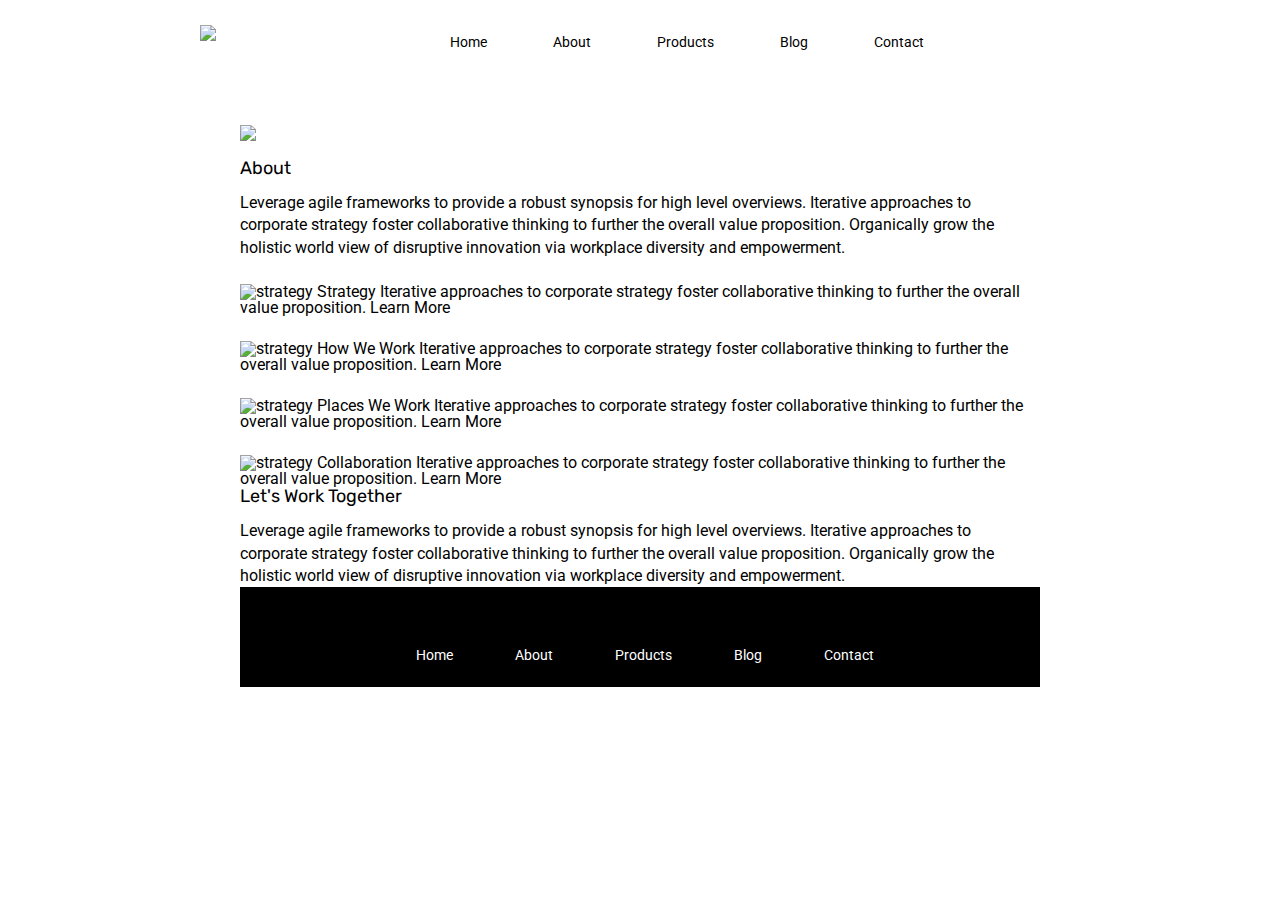
==== about.html @ c63558ba "making progress" ====
<!doctype html>

<html lang="en">
<head>
  <meta charset="utf-8">

  <title>Sprint Challenge - About</title>

  <link href="https://fonts.googleapis.com/css?family=Roboto|Rubik" rel="stylesheet">
  <link rel="stylesheet" href="css/index.css">

</head>

<body>
      
    <div class="static-navbar">
        <nav>
            <div>
             <img class="logo" src="C:\Users\Owner\Desktop\Lambda-Git\Sprint-Challenge--User-Interface\img\lambda-black.png">
             </div> 
            <span>
             <a href="#">Home</a>
             <a href="about.html">About</a>
             <a href="#">Products</a>
             <a href="#">Blog</a>
             <a href="#">Contact</a>
            </span> 
         
        </nav>
    </div>
    <div class="container about-page">
        <div class="road">
            <img class="road-m" src=C:\Users\Owner\Desktop\Lambda-Git\Sprint-Challenge--User-Interface\img\jumbo-about.png>
        </div>    
    

   
   <section class="header">
      <h1>About
      </h1>
       <p>Leverage agile frameworks to provide a robust synopsis for high level overviews. Iterative approaches to corporate strategy foster collaborative thinking to further the overall value proposition. Organically grow the holistic world view of disruptive innovation via workplace diversity and empowerment.
      </p>
    </section>
    
    <section class="Strat">
      <img src="img/about-plan.png" alt="strategy">
    
      Strategy
    
      Iterative approaches to corporate strategy foster collaborative thinking to further the overall value proposition.

      Learn More
    </section>  


    <section class="Work">
     <img src="img/about-working.png" alt="strategy">
    
      How We Work
    
      Iterative approaches to corporate strategy foster collaborative thinking to further the overall value proposition.

      Learn More
    </section> 

    <section class="Place">
      <img src="img/about-office.png" alt="strategy">
    
      Places We Work

      Iterative approaches to corporate strategy foster collaborative thinking to further the overall value proposition.

      Learn More
    </section>

    <section class="Meeting">
      <img src="img/about-meeting.png" alt="strategy">
     
      Collaboration
    
      Iterative approaches to corporate strategy foster collaborative thinking to further the overall value proposition.

      Learn More
    </section>  

    <section class="foot-of-page">
     <h1>Let's Work Together</h1>

     <p>
        Leverage agile frameworks to provide a robust synopsis for high level overviews. Iterative approaches to corporate strategy foster collaborative thinking to further the overall value proposition. Organically grow the holistic world view of disruptive innovation via workplace diversity and empowerment.
      </p>  
    </section>
        
      <footer>
        <nav>
          <a href="index.html">Home</a>
          <a href="#">About</a>
          <a href="#">Products</a>
          <a href="#">Blog</a>
          <a href="#">Contact</a>
        </nav>
      </footer>
    </div><!-- container -->        
</body>
</html>
---- css/index.css ----
/* http://meyerweb.com/eric/tools/css/reset/ 
   v2.0 | 20110126
   License: none (public domain)
*/

html, body, div, span, applet, object, iframe,
h1, h2, h3, h4, h5, h6, p, blockquote, pre,
a, abbr, acronym, address, big, cite, code,
del, dfn, em, img, ins, kbd, q, s, samp,
small, strike, strong, sub, sup, tt, var,
b, u, i, center,
dl, dt, dd, ol, ul, li,
fieldset, form, label, legend,
table, caption, tbody, tfoot, thead, tr, th, td,
article, aside, canvas, details, embed, 
figure, figcaption, footer, header, hgroup, 
menu, nav, output, ruby, section, summary,
time, mark, audio, video {
	margin: 0;
	padding: 0;
	border: 0;
	font-size: 100%;
	font: inherit;
	vertical-align: baseline;
}
/* HTML5 display-role reset for older browsers */
article, aside, details, figcaption, figure, 
footer, header, hgroup, menu, nav, section {
	display: block;
}
body {
	line-height: 1;
}
ol, ul {
	list-style: none;
}
blockquote, q {
	quotes: none;
}
blockquote:before, blockquote:after,
q:before, q:after {
	content: '';
	content: none;
}
table {
	border-collapse: collapse;
	border-spacing: 0;
}

* {
    box-sizing: border-box;
}

html, body {
    height: 100%;
    font-family: 'Roboto', sans-serif;
}

h1, h2, h3, h4, h5 {
    font-size: 18px;
    margin-bottom: 15px;
    font-family: 'Rubik', sans-serif;
}

p {
    line-height: 1.4;
}

.container {
    width: 800px;
    margin: 0 auto;
}

.top-content {
    display: flex;
    flex-wrap: wrap;
    justify-content: space-evenly;
    margin-bottom: 20px;
    border-bottom: 1px dashed black;
}

.top-content .text-container {
    width: 48%;
    padding: 0 1%;
    padding-bottom: 20px;  
}

.middle-content {
    margin-bottom: 20px;
    border-bottom: 1px dashed black;
    width: initial;
}

.middle-content h2 {
    padding: 0 2%;
    margin-bottom: 0;
}


.bottom-content {
    display: flex;
    margin: 0 2% 20px;
    justify-content: space-around;
}

.bottom-content .text-container {
    padding-right: 4%;
}

.bottom-content .text-container:last-child {
    padding-right: 0;
}

footer {
    width: 100%;
    background: black;
}

footer nav {
    width: 60%;
    display: flex;
    justify-content: space-between;
    align-items: center;
    padding: 20px 2%;
    font-size: 14px;
}

footer nav a {
    color: white;
    text-decoration: none;
}
.static-navbar {

    position: none;
  
    top: 0;
  
    width: 100%;
  
    z-index: 5;
  
  }
  
  
  
  nav {
  
    display: block;
  
    width: 880px;
  
    height: 100px;
  
    margin: 0 auto;
  
    position: relative;
  
  }
  
  
  
  nav a {
  
    text-decoration: none;
  
    color: black;
  
    margin: 35px 31px 0 31px;
  
    font-size: 14px;
  
    display: inline-block;
  
  }
  
  
  
  nav a:hover {
  
    color: rgb(176, 177, 178);
  
  }
  
  
  
  nav a:first-child {
  
    margin-left: 0;
  
  }
  
  
  
  nav div {
  
    display: inline-block;
  
    position: absolute;
  
    right: auto;
  
  }
  
  
  
  img {
  
    margin-top: 25px;
  
  }

.box-a{
      background-color: teal;
      height: 100px;
      margin: 20px 2.5%;
      color: white;
      display: flex;
      align-items: center;
      justify-content: center;
      width: 100px;
 }
  
.box-b{
    background-color: gold;
    height: 100px;
    margin: 20px 2.5%;
    color: white;
    display: flex;
    align-items: center;
    justify-content: center;
    width: 100px;
}

.box-c{
    background-color: cadetblue;
    height: 100px;
    margin: 20px 2.5%;
    color: white;
    display: flex;
    align-items: center;
    justify-content: center;
    width: 100px;
}

.box-d{
    background-color:coral;  
    height: 100px;
    margin: 20px 2.5%;
    color: white;
    display: flex;
    align-items: center;
    justify-content: center;
    width: 100px; 
}

.box-e{
    background-color: crimson; 
    height: 100px;
    margin: 20px 2.5%;
    color: white;
    display: flex;
    align-items: center;
    justify-content: center;
    width: 100px;
}

.box-f{
    background-color: forestgreen;    
    height: 100px;
    margin: 20px 2.5%;
    color: white;
    display: flex;
    align-items: center;
    justify-content: center;
    width: 100px;
}

.box-g{
    background-color: darkorchid;  
    height: 100px;
    margin: 20px 2.5%;
    color: white;
    display: flex;
    align-items: center;
    justify-content: center;
    width: 100px; 
}
.box-h{
    background-color: hotpink;   
    height: 100px;
    margin: 20px 2.5%;
    color: white;
    display: flex;
    align-items: center;
    justify-content: center;
    width: 100px;
}

.box-i{
    background-color: indigo;  
    height: 100px;
    margin: 20px 2.5%;
    color: white;
    display: flex;
    align-items: center;
    justify-content: center;
    width: 100px; 
}

.box-j{
    background-color: dodgerblue;
    height: 100px;
    margin: 20px 2.5%;
    color: white;
    display: flex;
    align-items: center;
    justify-content: center;
    width: 100px;    
}

.middle-content .boxes{
    display: flex;
    flex-wrap: wrap;
    justify-content: space-evenly;
    height: 300px;
    margin-top: 15px;


}

.road{
    margin-bottom: 15px;
}

span {
    margin-left: 250px;
}
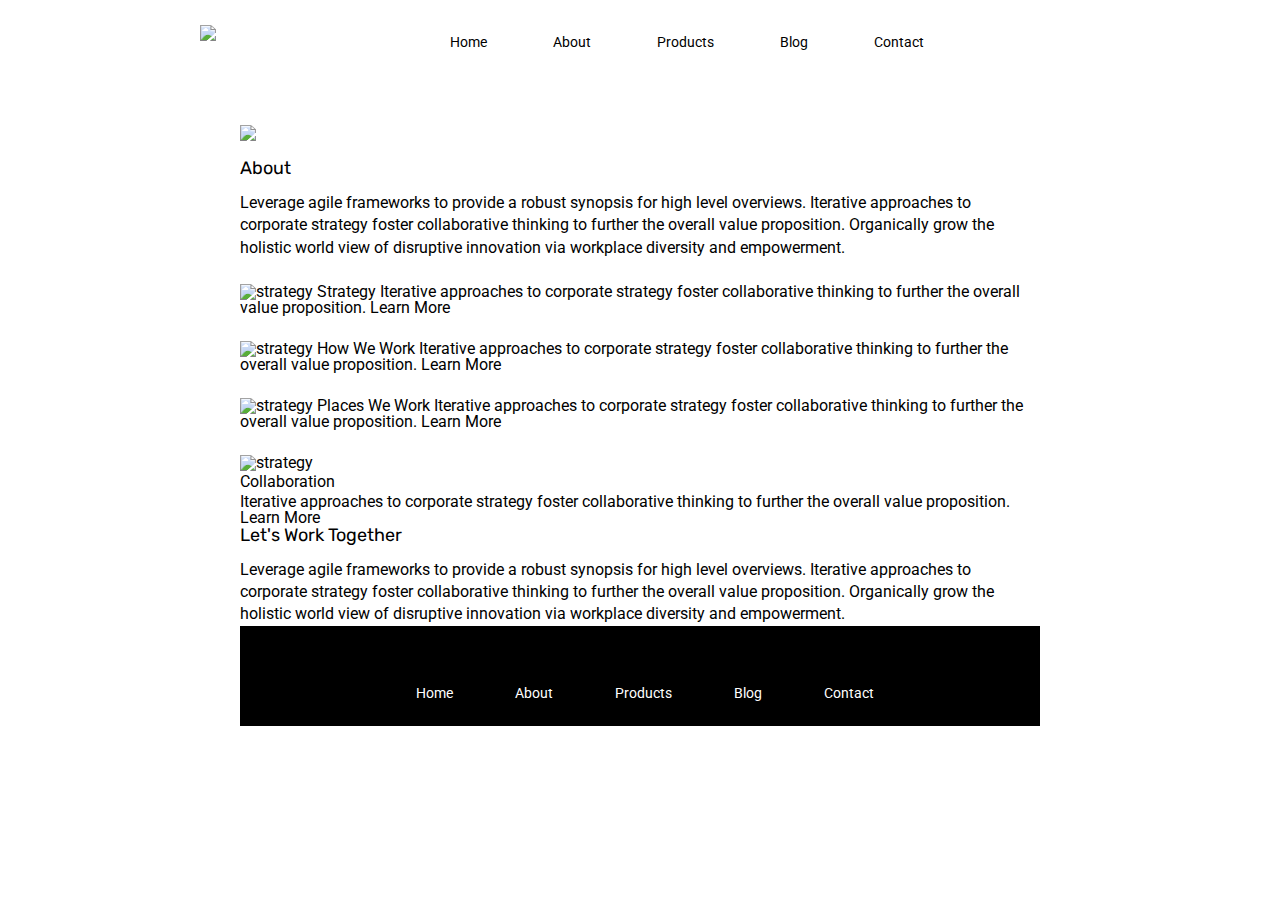
==== commit c259cb9f: "testing-two" ====
--- a/about.html
+++ b/about.html
@@ -76,7 +76,7 @@
     <section class="Meeting">
       <img src="img/about-meeting.png" alt="strategy">
      
-      Collaboration
+     <p>Collaboration</p>
     
       Iterative approaches to corporate strategy foster collaborative thinking to further the overall value proposition.
 
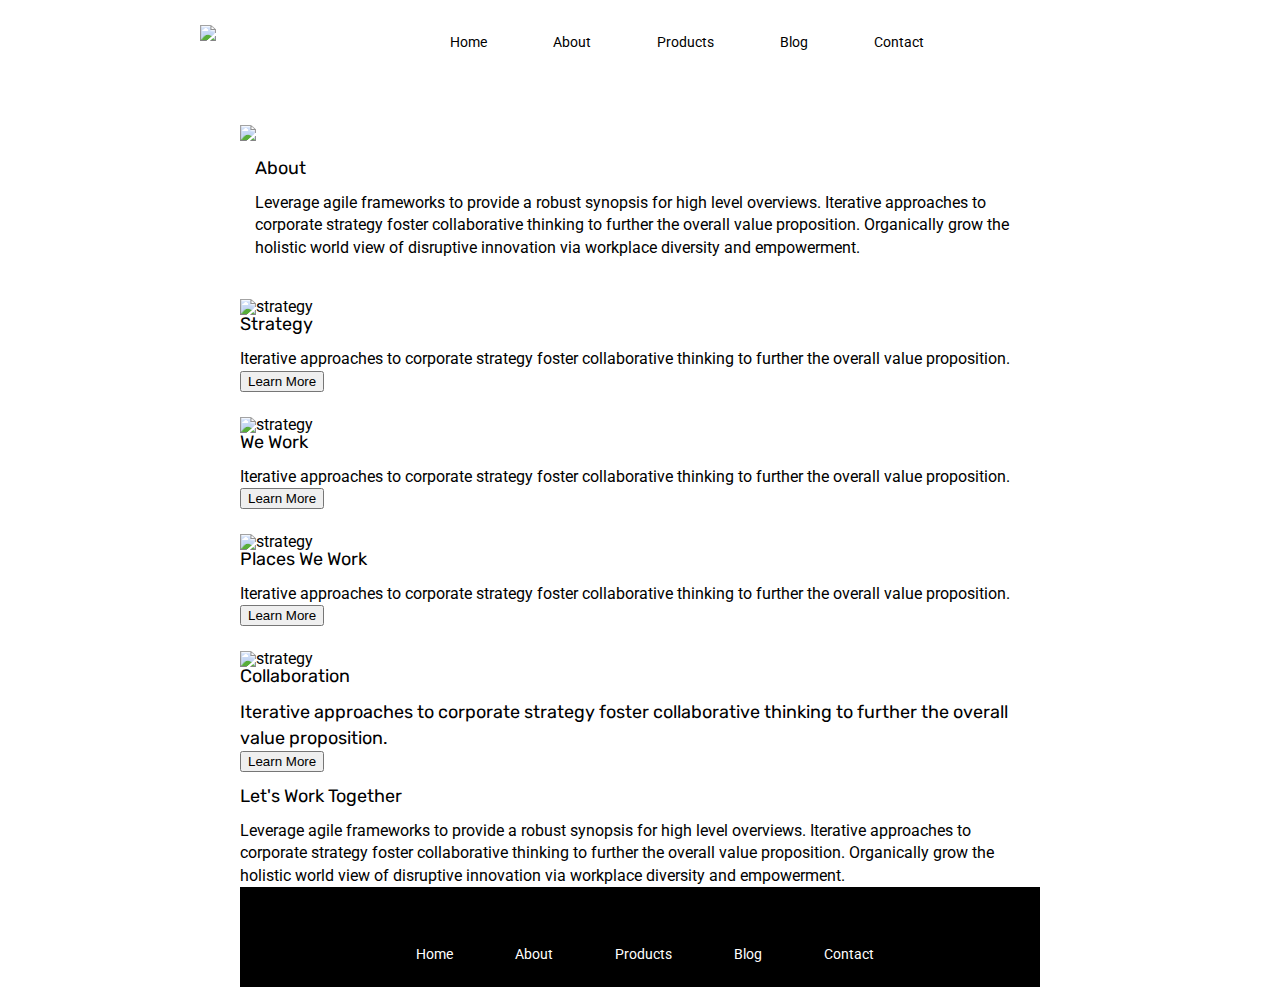
==== commit 4dc2438c: "edited ReadME and testing" ====
--- a/about.html
+++ b/about.html
@@ -19,7 +19,7 @@
              <img class="logo" src="C:\Users\Owner\Desktop\Lambda-Git\Sprint-Challenge--User-Interface\img\lambda-black.png">
              </div> 
             <span>
-             <a href="#">Home</a>
+             <a href="index.html">Home</a>
              <a href="about.html">About</a>
              <a href="#">Products</a>
              <a href="#">Blog</a>
@@ -34,72 +34,80 @@
         </div>    
     
 
-   
-   <section class="header">
+    <section class="body-two"> 
+     <section class="header">
       <h1>About
       </h1>
        <p>Leverage agile frameworks to provide a robust synopsis for high level overviews. Iterative approaches to corporate strategy foster collaborative thinking to further the overall value proposition. Organically grow the holistic world view of disruptive innovation via workplace diversity and empowerment.
       </p>
-    </section>
+     </section>
     
-    <section class="Strat">
+     <section class="Strat">
       <img src="img/about-plan.png" alt="strategy">
     
-      Strategy
+      <h1>Strategy
+      </h1>
     
-      Iterative approaches to corporate strategy foster collaborative thinking to further the overall value proposition.
+       <p>
+         Iterative approaches to corporate strategy foster collaborative thinking to further the overall value proposition.
+        </p>
+      
+       <button>Learn More</button>
 
-      Learn More
-    </section>  
+     </section>  
 
 
-    <section class="Work">
-     <img src="img/about-working.png" alt="strategy">
+     <section class="Work">
+      <img src="img/about-working.png" alt="strategy">
     
-      How We Work
-    
-      Iterative approaches to corporate strategy foster collaborative thinking to further the overall value proposition.
+       <h1>We Work</h1>
+        <p>
+         Iterative approaches to corporate strategy foster collaborative thinking to further the overall value proposition.
+        </p>
+  
+        <button>Learn More</button>
+     </section> 
 
-      Learn More
-    </section> 
-
-    <section class="Place">
+     <section class="Place">
       <img src="img/about-office.png" alt="strategy">
     
-      Places We Work
+      <h1>Places We Work</h1>
 
-      Iterative approaches to corporate strategy foster collaborative thinking to further the overall value proposition.
+        <p>Iterative approaches to corporate strategy foster collaborative thinking to further the overall value proposition.
+        </p>
+        <button>Learn More</button>
+     </section>
 
-      Learn More
-    </section>
+     <section class="Meeting">
+       <img src="img/about-meeting.png" alt="strategy">
+     
+       <h1>Collaboration<h1>
+    
+       <p>
+        Iterative approaches to corporate strategy foster collaborative thinking to further the  overall value proposition.
+       </p>
 
-    <section class="Meeting">
-      <img src="img/about-meeting.png" alt="strategy">
-     
-     <p>Collaboration</p>
-    
-      Iterative approaches to corporate strategy foster collaborative thinking to further the overall value proposition.
+       <button>Learn More</button>
+      </section>  
 
-      Learn More
-    </section>  
+     <section class="foot-of-page">
+       <h1>Let's Work Together</h1>
 
-    <section class="foot-of-page">
-     <h1>Let's Work Together</h1>
-
-     <p>
+       <p>
         Leverage agile frameworks to provide a robust synopsis for high level overviews. Iterative approaches to corporate strategy foster collaborative thinking to further the overall value proposition. Organically grow the holistic world view of disruptive innovation via workplace diversity and empowerment.
-      </p>  
-    </section>
+       </p>  
+     </section>
         
       <footer>
         <nav>
           <a href="index.html">Home</a>
-          <a href="#">About</a>
+          <a href="about.html">About</a>
           <a href="#">Products</a>
           <a href="#">Blog</a>
           <a href="#">Contact</a>
         </nav>
       </footer>
-    </div><!-- container -->        
+     </div><!-- container --> 
+</body>       
 </body>
 </html>--- a/css/index.css
+++ b/css/index.css
@@ -334,4 +334,9 @@
 
 span {
     margin-left: 250px;
-}+}
+
+section.header{
+    margin: 15px;
+}
+
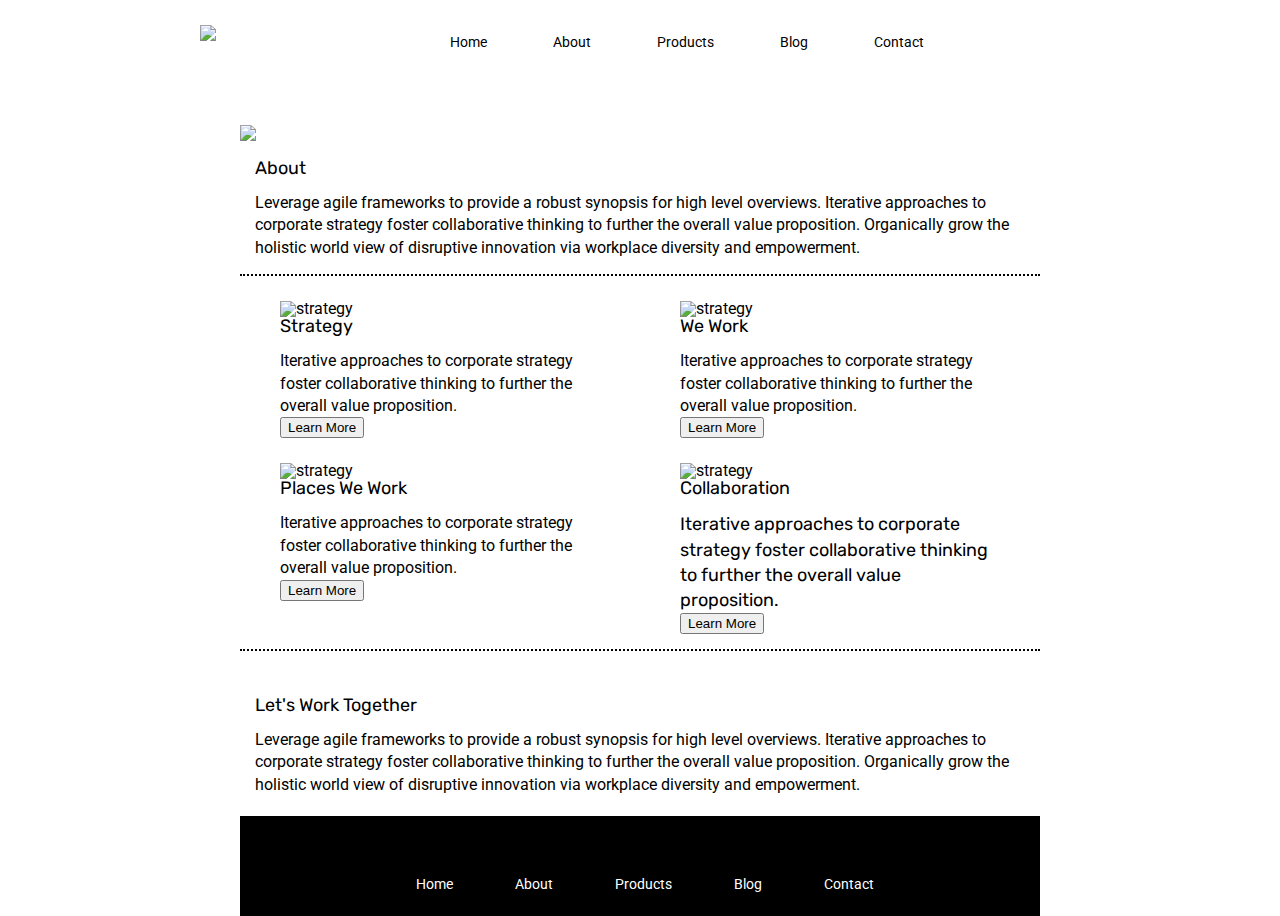
==== commit 878329a1: "flex" ====
--- a/about.html
+++ b/about.html
@@ -32,17 +32,16 @@
         <div class="road">
             <img class="road-m" src=C:\Users\Owner\Desktop\Lambda-Git\Sprint-Challenge--User-Interface\img\jumbo-about.png>
         </div>    
-    
+    <section class="header">
+      <h1>About
+      </h1>
+        <p>Leverage agile frameworks to provide a robust synopsis for high level overviews. Iterative approaches to corporate strategy foster collaborative thinking to further the overall value proposition. Organically grow the holistic world view of disruptive innovation via workplace diversity and empowerment.
+       </p>
+     </section>
 
     <section class="body-two"> 
-     <section class="header">
-      <h1>About
-      </h1>
-       <p>Leverage agile frameworks to provide a robust synopsis for high level overviews. Iterative approaches to corporate strategy foster collaborative thinking to further the overall value proposition. Organically grow the holistic world view of disruptive innovation via workplace diversity and empowerment.
-      </p>
-     </section>
     
-     <section class="Strat">
+     <section class="strat">
       <img src="img/about-plan.png" alt="strategy">
     
       <h1>Strategy
@@ -57,7 +56,7 @@
      </section>  
 
 
-     <section class="Work">
+     <section class="work">
       <img src="img/about-working.png" alt="strategy">
     
        <h1>We Work</h1>
@@ -68,7 +67,7 @@
         <button>Learn More</button>
      </section> 
 
-     <section class="Place">
+     <section class="place">
       <img src="img/about-office.png" alt="strategy">
     
       <h1>Places We Work</h1>
@@ -78,7 +77,7 @@
         <button>Learn More</button>
      </section>
 
-     <section class="Meeting">
+     <section class="meeting">
        <img src="img/about-meeting.png" alt="strategy">
      
        <h1>Collaboration<h1>
@@ -89,7 +88,7 @@
 
        <button>Learn More</button>
       </section>  
-
+    </section>
      <section class="foot-of-page">
        <h1>Let's Work Together</h1>
 
@@ -97,7 +96,7 @@
         Leverage agile frameworks to provide a robust synopsis for high level overviews. Iterative approaches to corporate strategy foster collaborative thinking to further the overall value proposition. Organically grow the holistic world view of disruptive innovation via workplace diversity and empowerment.
        </p>  
      </section>
-        
+       
       <footer>
         <nav>
           <a href="index.html">Home</a>
@@ -107,7 +106,6 @@
           <a href="#">Contact</a>
         </nav>
       </footer>
-     </div><!-- container --> 
-</body>       
-</body>
+     </div><!-- container -->         
+    </body>
 </html>--- a/css/index.css
+++ b/css/index.css
@@ -340,3 +340,36 @@
     margin: 15px;
 }
 
+.body-two{
+    border-top: dotted black 2px;
+    border-bottom: dotted black 2px;
+    display: flex;
+    flex-flow: wrap;
+    height: 100%;
+    justify-content: space-around;
+
+}
+.foot-of-page{
+    margin-top: 45px;
+    margin-left: 15px;
+    margin-right: 15px;
+    margin-bottom: 20px;
+}
+
+.strat{
+    width: 40%;
+    height: 40%;
+}
+.work{
+    width: 40%;
+    height: 40%;
+}
+.place{
+    width: 40%;
+    height: 40%;
+}
+.meeting{
+    width: 40%;
+    height: 40%;
+}
+
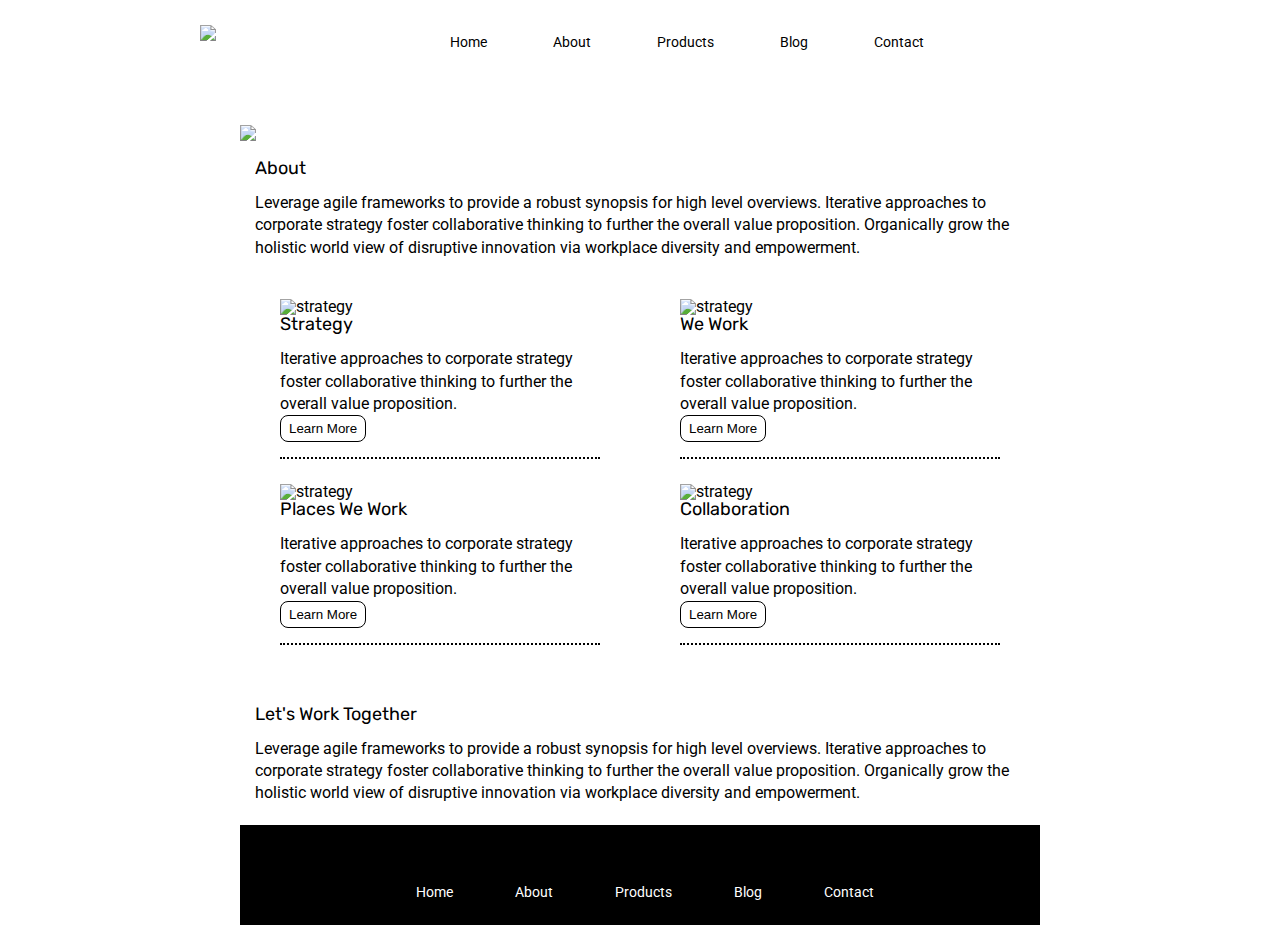
==== commit 2a1dd357: "added more css" ====
--- a/about.html
+++ b/about.html
@@ -80,8 +80,7 @@
      <section class="meeting">
        <img src="img/about-meeting.png" alt="strategy">
      
-       <h1>Collaboration<h1>
-    
+       <h1>Collaboration</h1>
        <p>
         Iterative approaches to corporate strategy foster collaborative thinking to further the  overall value proposition.
        </p>
--- a/css/index.css
+++ b/css/index.css
@@ -341,12 +341,11 @@
 }
 
 .body-two{
-    border-top: dotted black 2px;
-    border-bottom: dotted black 2px;
     display: flex;
     flex-flow: wrap;
     height: 100%;
     justify-content: space-around;
+    padding-bottom: 15px;
 
 }
 .foot-of-page{
@@ -357,19 +356,35 @@
 }
 
 .strat{
+    border-bottom: dotted black 2px;
+    padding-bottom: 15px;
     width: 40%;
     height: 40%;
 }
 .work{
     width: 40%;
     height: 40%;
+    border-bottom: dotted black 2px;
+    padding-bottom: 15px;
 }
 .place{
     width: 40%;
     height: 40%;
+    border-bottom: dotted black 2px;
+    padding-bottom: 15px;
 }
 .meeting{
     width: 40%;
     height: 40%;
-}
-
+    border-bottom: dotted black 2px;
+    padding-bottom: 15px;
+}
+
+button{
+    padding: 5px 8px;
+    text-align: center;
+    border: solid black 1px;
+    border-radius: 8px;
+    background: none;
+
+}